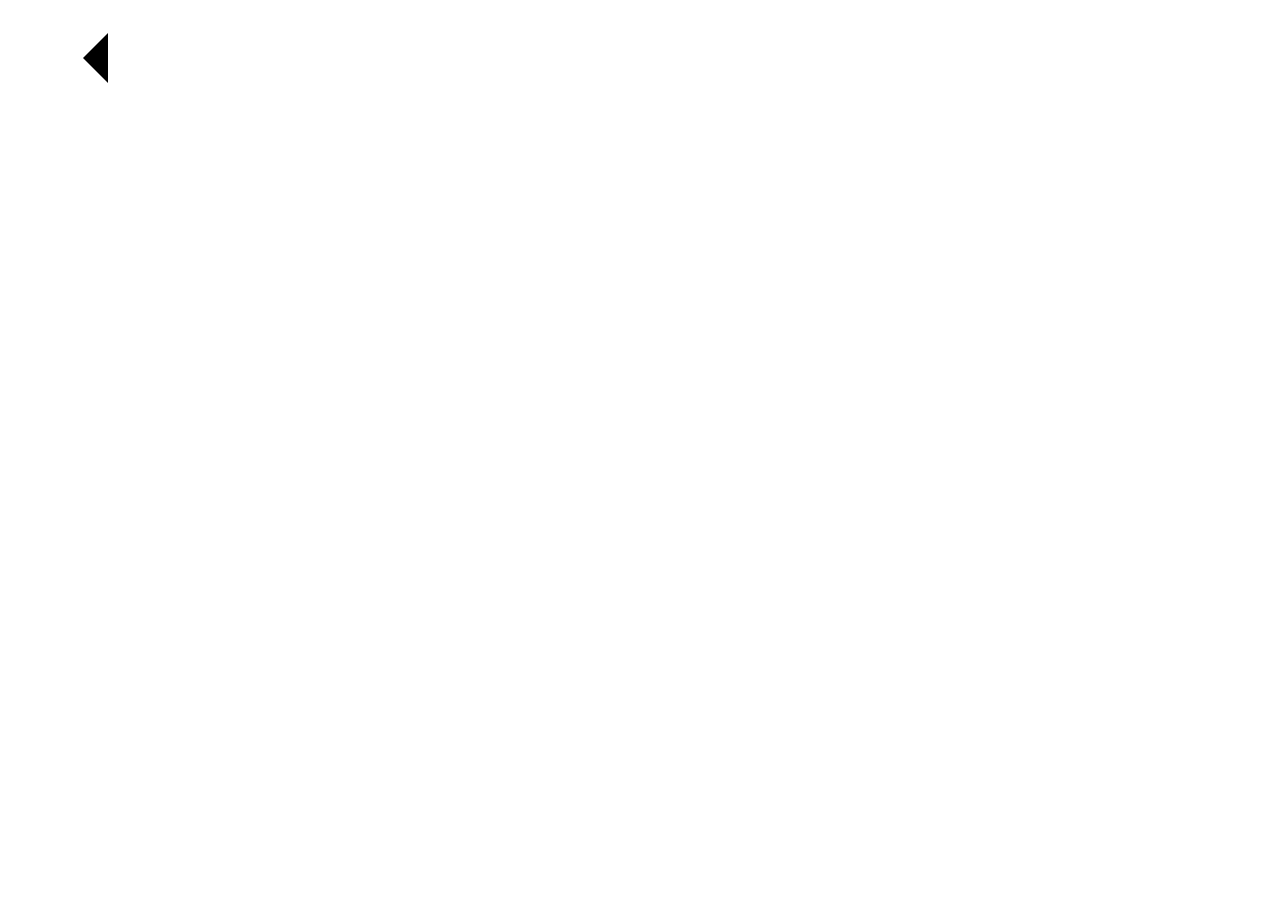
==== tsu/index.html @ 0c79894b "First dump I moved the folders into GitHub folder." ====
<!-- Tells the brower what version of HTML to use. -->
<!DOCTYPE html>
<!-- Root of the HTML document. "Hamburger buns" -->
<html>
<!-- Contains metadata about the document (title, scripts,style sheets). -->

<head>
  <!-- Represents metadata that cannot be represented by other HTML elements. -->
  <meta charset="utf-8">
  <!-- Document's title, is shown in brower's title bar and tab. -->
  <title>Javascript Connection</title>

  <!-- Connection to Java and CSS -->
  <link rel="stylesheet" type="text/css" href="_css/myStyle.css">
  </link>

  <!-- CSS -->
  <!-- ID (#) vs Class (.) - same thing but we use class-->
  <!-- float:left for blue, float:none -->

  <!-- Z-index:https://www.w3schools.com/cssref/pr_pos_z-index.asp -->
  <!-- https://www.w3schools.com/cssref/pr_class_position.asp -->
  <!-- Different shapes: https://css-tricks.com/the-shapes-of-css/ -->
  <!-- Text Allignment: https://www.tutorialspoint.com/How-to-set-Text-alignment-in-HTML#:~:text=To%20set%20text%20alignment%20in%20HTML%2C%20use%20the%20style%20attribute,center%2C%20left%20and%20right%20alignment. -->
  <!-- HTML styles: https://www.w3schools.com/html/html_styles.asp -->

<body onload="draw()">
  <canvas id="canvas" width="200" height="100"></canvas>
  <script src="_js/myScript.js"></script>
</body>

</html>
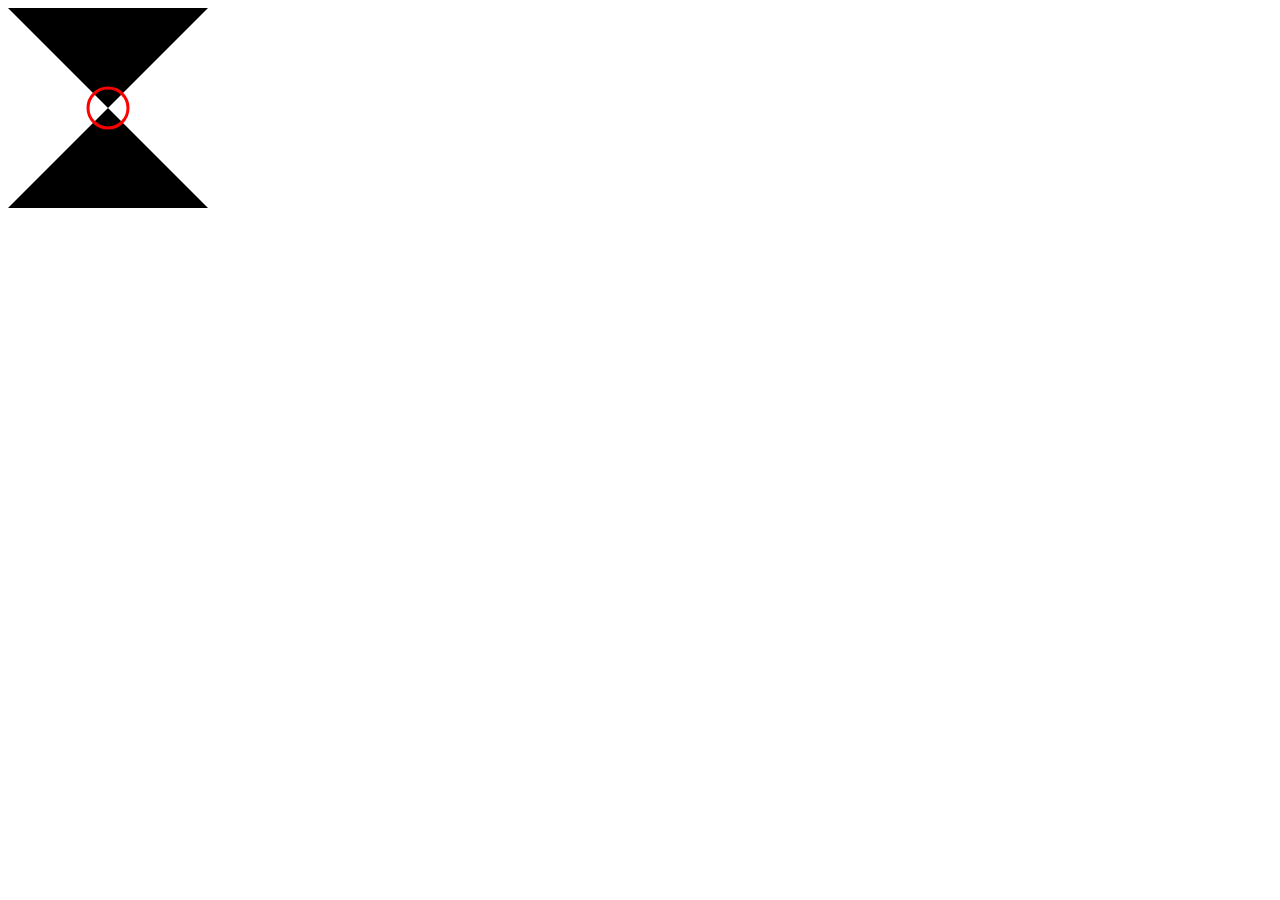
==== commit 4c50e714: "Javascript Canvas Learned about the canvas and drawing shapes." ====
--- a/tsu/index.html
+++ b/tsu/index.html
@@ -8,7 +8,7 @@
   <!-- Represents metadata that cannot be represented by other HTML elements. -->
   <meta charset="utf-8">
   <!-- Document's title, is shown in brower's title bar and tab. -->
-  <title>Javascript Connection</title>
+  <title>Javascript Drawing Shapes</title>
 
   <!-- Connection to Java and CSS -->
   <link rel="stylesheet" type="text/css" href="_css/myStyle.css">
@@ -24,8 +24,9 @@
   <!-- Text Allignment: https://www.tutorialspoint.com/How-to-set-Text-alignment-in-HTML#:~:text=To%20set%20text%20alignment%20in%20HTML%2C%20use%20the%20style%20attribute,center%2C%20left%20and%20right%20alignment. -->
   <!-- HTML styles: https://www.w3schools.com/html/html_styles.asp -->
 
-<body onload="draw()">
-  <canvas id="canvas" width="200" height="100"></canvas>
+  <!-- Initialing variables to create canvas -->
+<body onload="main()">
+  <canvas id="canvas" width="200" height="200"></canvas>
   <script src="_js/myScript.js"></script>
 </body>
 
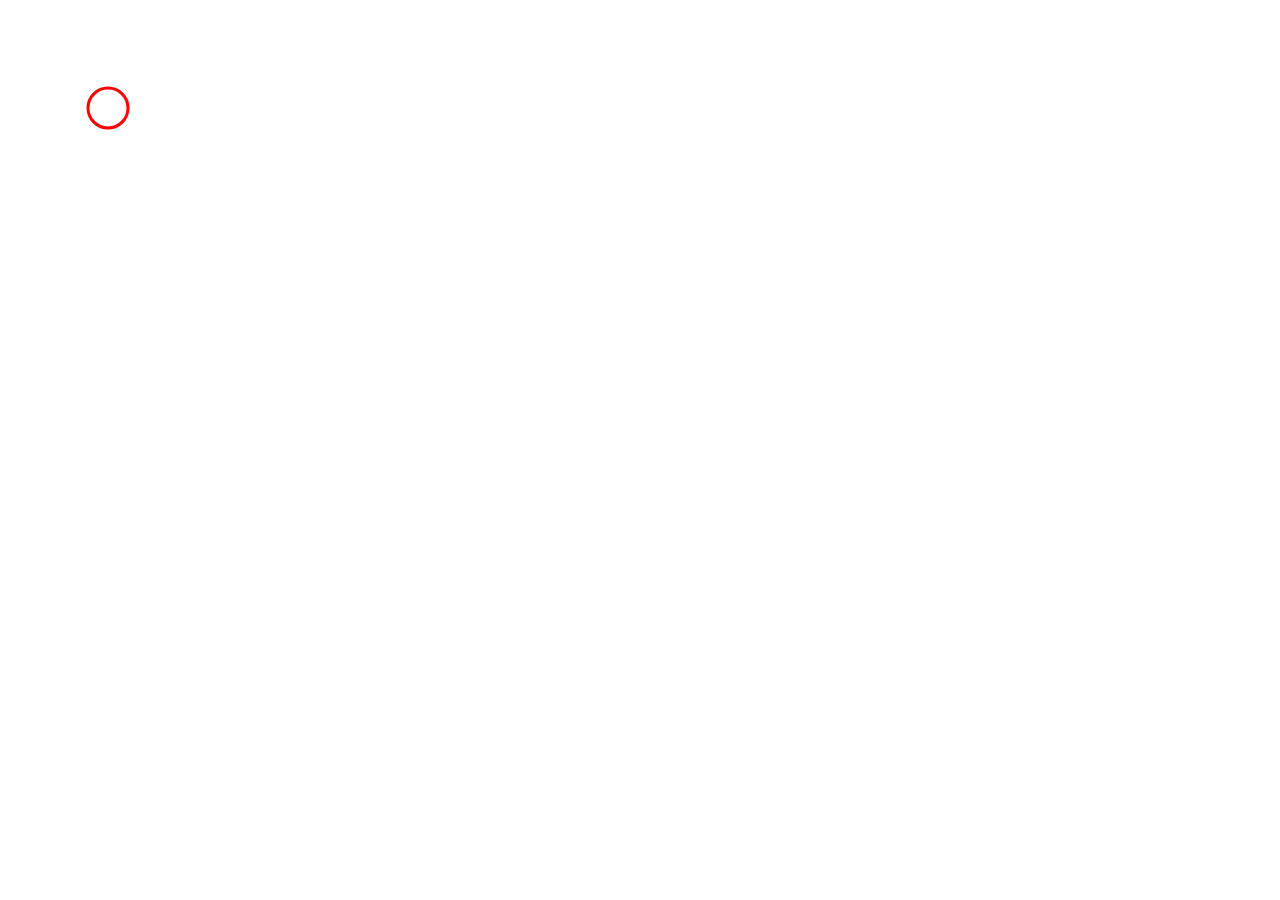
==== commit ff70f8ef: "WK5 Code" ====
--- a/tsu/index.html
+++ b/tsu/index.html
@@ -14,6 +14,7 @@
   <link rel="stylesheet" type="text/css" href="_css/myStyle.css">
   </link>
 
+  </head>
   <!-- CSS -->
   <!-- ID (#) vs Class (.) - same thing but we use class-->
   <!-- float:left for blue, float:none -->
@@ -28,6 +29,7 @@
 <body onload="main()">
   <canvas id="canvas" width="200" height="200"></canvas>
   <script src="_js/myScript.js"></script>
+  <!-- <script src="_js/scratch.js"></script> -->
 </body>
 
 </html>
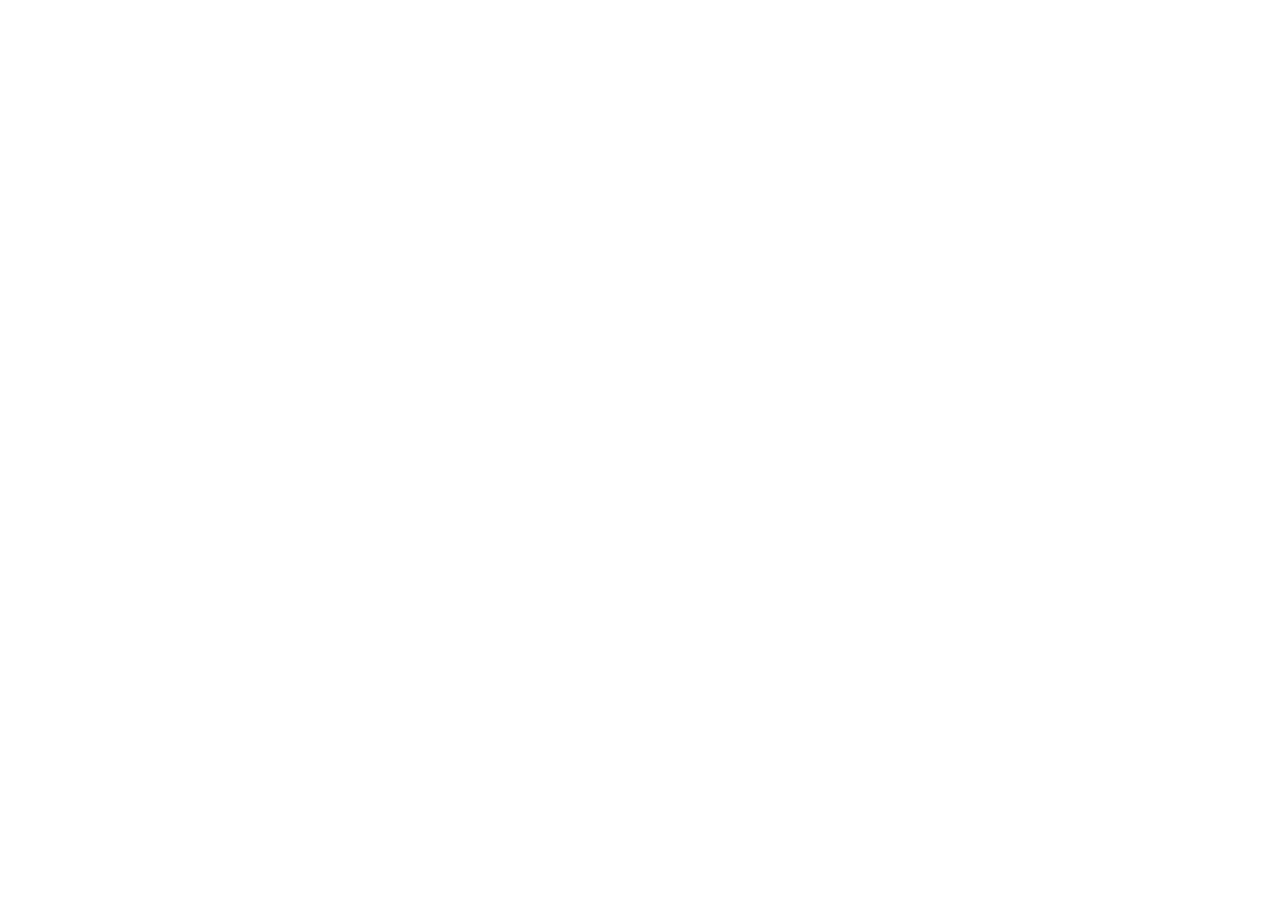
==== commit 91249e72: "WK6and7 Classes, objects, functions..." ====
--- a/tsu/index.html
+++ b/tsu/index.html
@@ -27,8 +27,9 @@
 
   <!-- Initialing variables to create canvas -->
 <body onload="main()">
-  <canvas id="canvas" width="200" height="200"></canvas>
-  <script src="_js/myScript.js"></script>
+  <!-- <canvas id="canvas" width="200" height="200"></canvas> -->
+  <!-- <script src="_js/myScript.js"></script> -->
+  <script src="_js/gameTemplate.js"></script>
   <!-- <script src="_js/scratch.js"></script> -->
 </body>
 
